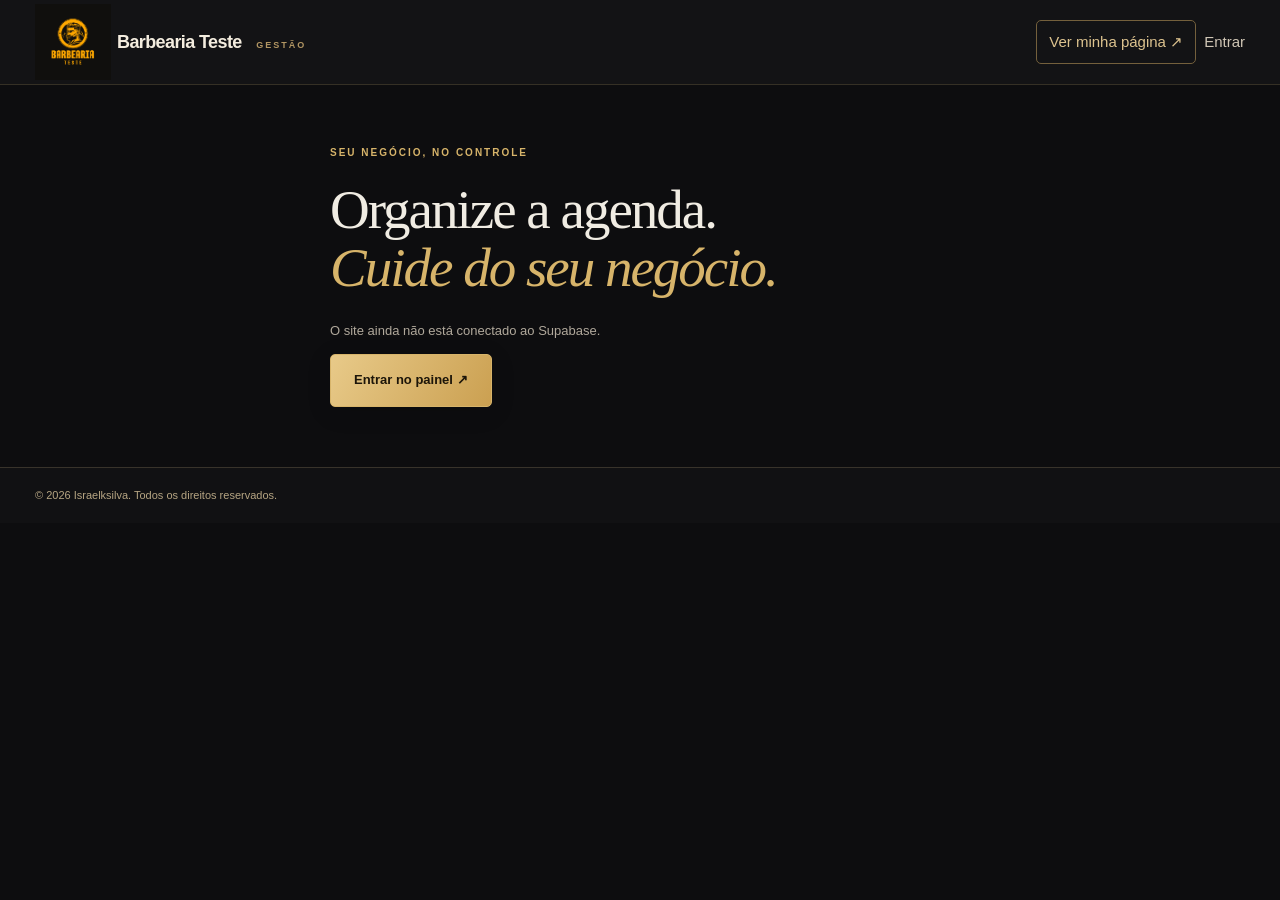
==== admin.html @ 9f963c74 "Site da barbearia (GitHub Pages + Supabase) Co-Authored-By: Claude Opus 5.5 <noreply@anthropic.com>" ====
<!doctype html><html lang="pt-BR"><head><meta charset="utf-8"><meta name="referrer" content="no-referrer"><meta http-equiv="Content-Security-Policy" content="default-src 'self'; script-src 'self'; style-src 'self'; img-src 'self' data: https://*.supabase.co; connect-src 'self' https://*.supabase.co wss://*.supabase.co; base-uri 'none'; form-action 'self'; object-src 'none'"><meta name="viewport" content="width=device-width,initial-scale=1"><title>Barbearia Teste · Painel do proprietário</title><link rel="stylesheet" href="style.css"><link rel="stylesheet" href="admin.css"><script src="vendor/supabase.js"></script><script type="module" src="admin.js"></script><link rel="stylesheet" href="theme.css"><link rel="icon" type="image/png" href="assets/logo-barbearia.png"></head><body class="admin-body"><header class="admin-header"><a class="brand" href="./"><img class="brand-logo" id="admin-logo" src="assets/logo-barbearia.png" alt="Logo da barbearia"><span><span data-brand>Barbearia Teste</span> <small>GESTÃO</small></span></a><div class="inline-actions"><a class="outline" href="./" target="_blank">Ver minha página ↗</a><button class="text" data-account>Entrar</button></div></header>
<section class="gate" id="gate"><p class="eyebrow">SEU NEGÓCIO, NO CONTROLE</p><h1>Organize a agenda.<br><em>Cuide do seu negócio.</em></h1><p class="muted" id="gate-message">Entre na conta do proprietário para continuar.</p><button class="button" id="owner-login">Entrar no painel ↗</button>
<form id="setup-form" hidden><h2>Primeiro acesso</h2><p class="muted small" id="setup-help">O código de instalação está no arquivo <b>data/PRIMEIRO-ACESSO.txt</b> do servidor. Somente quem administra a instalação deve utilizá-lo.</p><label>Código de instalação<input name="token" autocomplete="off" required maxlength="128"></label><label>Seu nome<input name="name" required minlength="2" autocomplete="name"></label><label>Seu e-mail<input name="email" type="email" required autocomplete="email"></label><label>Crie sua senha<input name="password" type="password" required minlength="12" maxlength="200" autocomplete="new-password" placeholder="Pelo menos 12 caracteres"></label><button class="button" type="submit">Criar acesso do proprietário ↗</button><p class="error" role="alert"></p></form></section>
<div class="admin-shell" id="workspace" hidden><aside><p class="eyebrow">ESPAÇO DO PROPRIETÁRIO</p><h3 id="shop-name">Barbearia</h3><nav class="side-nav"><button data-tab="agenda" class="active">◷ Agenda</button><button data-tab="services">✂ Serviços</button><button data-tab="team">♧ Equipe e horários</button><button data-tab="brand">✦ Minha marca</button><button data-tab="messages">✉ Mensagens</button><button data-tab="security">⚙ Dados e segurança</button></nav><div class="aside-note">Uma agenda organizada.<br>Mais tempo para seus clientes.</div></aside><main class="admin-main">
<section data-panel="agenda"><div class="section-title"><div><p class="eyebrow">VISÃO DO DIA</p><h2>Seu próximo bom atendimento.</h2></div><button class="button" id="new-booking">+ Agendar cliente</button></div><div class="filters"><label>Data<input type="date" id="agenda-date"></label><label>Profissional<select id="agenda-staff"><option value="">Toda a equipe</option></select></label><button class="outline" id="refresh-agenda">Atualizar</button></div><div class="stats" id="stats"></div><div class="panel-card"><div class="row-between"><h3>Atendimentos</h3><span class="muted small" id="agenda-caption"></span></div><div id="agenda-list"></div></div><div class="panel-card"><div class="row-between"><h3>Bloqueios e folgas</h3><button class="outline" id="new-block">+ Bloquear período</button></div><div id="blocks-list"></div></div></section>
<section data-panel="services" hidden><div class="section-title"><div><p class="eyebrow">SEU CARDÁPIO DE CUIDADOS</p><h2>Serviços e preços</h2></div><button class="button" id="new-service">+ Adicionar serviço</button></div><p class="muted">Defina preços e durações. Alterações não modificam o valor e a duração de reservas já feitas.</p><div id="service-list" class="management-grid"></div></section>
<section data-panel="team" hidden><div class="section-title"><div><p class="eyebrow">QUEM FAZ ACONTECER</p><h2>Equipe e expediente</h2></div><button class="button" id="new-staff">+ Adicionar profissional</button></div><p class="muted">Cada profissional tem uma agenda independente. Todos os profissionais ativos atendem os serviços do catálogo.</p><div id="staff-list" class="management-grid"></div></section>
<section data-panel="brand" hidden><div class="section-title"><div><p class="eyebrow">SUA BARBEARIA, SUA IDENTIDADE</p><h2>Deixe com a sua marca.</h2></div></div><div class="management-grid"><form class="panel-card" id="brand-form"><label>Nome da barbearia<input name="name" required minlength="2" maxlength="60"></label><label>WhatsApp (país + DDD + número)<input name="phone" type="tel" placeholder="5511999999999" maxlength="20"></label><label>Endereço completo<input name="address" maxlength="300"></label><label>Apresentação<textarea name="description" rows="4" maxlength="500"></textarea></label><label>Antecedência para cancelamento e remarcação (horas)<input name="cancelHours" type="number" min="0" max="72" required></label><button class="button" type="submit">Salvar minha marca ↗</button><p class="error" role="alert"></p></form><div class="panel-card"><h3>Imagens da barbearia</h3><p class="small muted">PNG, JPG ou WebP, até 2 MB por imagem. Use imagens que você tem autorização para publicar.</p><form id="logo-form"><label>Logo<input type="file" name="file" accept="image/png,image/jpeg,image/webp" required></label><button class="outline" type="submit">Enviar logo</button><p class="error" role="alert"></p></form><form id="photo-form"><label>Foto de destaque<input type="file" name="file" accept="image/png,image/jpeg,image/webp" required></label><button class="outline" type="submit">Enviar foto</button><p class="error" role="alert"></p></form><a class="text" href="./" target="_blank">Conferir página pública ↗</a></div></div><form class="panel-card" id="legal-form"><h3>Identificação e privacidade</h3><p class="small muted">Preencha os dados reais e revise as políticas antes de liberar a produção. Este cadastro não é certificação legal. Em desenvolvimento, use apenas dados fictícios.</p><label>Responsável / razão social<input name="operatorName" maxlength="120"></label><label>Identificação comercial pública (CNPJ, se aplicável)<input name="businessId" maxlength="40"></label><label>Endereço comercial<input name="address" maxlength="300"></label><label>E-mail privado de atendimento e privacidade<input name="privacyEmail" type="email" maxlength="254"></label><label>Política real de conservação e descarte<textarea name="retention" maxlength="1200" rows="4" placeholder="Descreva critérios/prazos de conservação, backups e atendimento aos direitos dos titulares."></textarea></label><label class="check"><input name="enabled" type="checkbox">Revisei as informações e autorizo a liberação dos agendamentos em produção.</label><button type="submit" class="button">Salvar dados da operação</button><p class="error" role="alert"></p></form></section>
<section data-panel="messages" hidden><div class="section-title"><div><p class="eyebrow">MANTENHA SEU CLIENTE POR PERTO</p><h2>Confirmações e lembretes</h2></div><button class="outline" id="refresh-messages">Atualizar</button></div><div class="notice" id="message-status"></div><p class="muted">Confirmações, alterações e cancelamentos por e-mail, além de lembretes 24h antes. Somente clientes com e-mail confirmado recebem avisos de agendamento. “Aceito” indica aceite pelo provedor, não entrega na caixa de entrada. Reservas manuais podem ser confirmadas pelo botão WhatsApp na agenda.</p><div id="message-list" class="panel-card"></div></section>
<section data-panel="security" hidden><div class="section-title"><div><p class="eyebrow">SEU NEGÓCIO BEM CUIDADO</p><h2>Dados e segurança</h2></div></div><div class="management-grid"><div class="panel-card"><h3>Backup completo</h3><p class="muted" id="backup-description">Salve uma cópia do banco para guardar em local privado. O servidor também mantém até 14 cópias automáticas no disco, com uma cópia a cada 24 horas e a cada inicialização.</p><button class="button" id="download-backup">Baixar backup do banco</button><p class="small muted" id="backup-media-note">Imagens devem ser copiadas separadamente da pasta data/media. O backup contém dados pessoais e credenciais criptograficamente protegidas: mantenha acesso restrito.</p></div><form class="panel-card" id="export-form"><h3>Exportar agenda</h3><label>De<input type="date" name="from" required></label><label>Até<input type="date" name="to" required></label><button class="button" type="submit">Baixar planilha CSV</button><p class="error" role="alert"></p></form></div><div class="panel-card"><h3>Histórico de administração</h3><div id="audit-list"></div></div></section>
</main></div>
<dialog id="service-dialog"><div class="dialog-top"><p class="eyebrow">CATÁLOGO</p><button class="close" data-close aria-label="Fechar">×</button></div><h2 id="service-heading">Novo serviço</h2><form id="service-form"><label>Nome<input name="name" required minlength="2" maxlength="80"></label><label>Descrição<textarea name="description" rows="3" maxlength="400"></textarea></label><div class="two-columns"><label>Preço (R$)<input name="price" type="number" min="0" max="10000" step="0.01" required></label><label>Duração (minutos)<input name="duration" type="number" min="15" max="360" step="15" value="30" required></label></div><label class="check"><input name="active" type="checkbox" checked>Disponível para novas reservas</label><button type="submit" class="button">Salvar serviço</button><p class="error" role="alert"></p></form></dialog>
<dialog id="staff-dialog"><div class="dialog-top"><p class="eyebrow">EQUIPE</p><button class="close" data-close aria-label="Fechar">×</button></div><h2 id="staff-heading">Novo profissional</h2><form id="staff-form"><label>Nome<input name="name" required minlength="2" maxlength="80"></label><label>Apresentação<textarea name="bio" rows="2" maxlength="300"></textarea></label><fieldset><legend>Dias de atendimento</legend><div class="weekday-inputs"><label><input name="day" type="checkbox" value="0">Dom</label><label><input name="day" type="checkbox" value="1" checked>Seg</label><label><input name="day" type="checkbox" value="2" checked>Ter</label><label><input name="day" type="checkbox" value="3" checked>Qua</label><label><input name="day" type="checkbox" value="4" checked>Qui</label><label><input name="day" type="checkbox" value="5" checked>Sex</label><label><input name="day" type="checkbox" value="6" checked>Sáb</label></div></fieldset><div class="two-columns"><label>Início<input name="start" type="time" step="900" value="09:00" required></label><label>Fim<input name="end" type="time" step="900" value="18:00" required></label><label>Início do intervalo<input name="breakStart" type="time" step="900"></label><label>Fim do intervalo<input name="breakEnd" type="time" step="900"></label></div><label class="check"><input name="active" type="checkbox" checked>Ativo para novos agendamentos</label><p class="small muted">Mudanças de expediente não podem deixar reservas futuras sem atendimento.</p><button class="button" type="submit">Salvar profissional</button><p class="error" role="alert"></p></form></dialog>
<dialog id="admin-booking"><div class="dialog-top"><p class="eyebrow">AGENDA</p><button class="close" data-close aria-label="Fechar">×</button></div><h2 id="booking-heading">Agendar cliente</h2><form id="admin-booking-form"><div id="manual-customer"><label>Nome do cliente<input name="name" minlength="2" maxlength="80" required></label><label>Telefone com DDD<input name="phone" type="tel" required maxlength="20"></label></div><label>Serviço<select name="service" required></select></label><label>Profissional<select name="staff" required></select></label><label>Data<input name="date" type="date" required></label><label>Horário<select name="time" required><option value="">Escolha a data</option></select></label><button type="submit" class="button">Salvar agendamento</button><p class="error" role="alert"></p></form></dialog>
<dialog id="block-dialog"><div class="dialog-top"><p class="eyebrow">PAUSA NA AGENDA</p><button class="close" data-close aria-label="Fechar">×</button></div><h2>Bloquear um período</h2><form id="block-form"><label>Profissional<select name="staff" required></select></label><label>Data<input name="date" type="date" required></label><div class="two-columns"><label>De<input name="start" type="time" value="09:00" required></label><label>Até<input name="end" type="time" value="18:00" required></label></div><label>Motivo<input name="reason" maxlength="200" placeholder="Folga, compromisso, manutenção…"></label><p class="small muted">Para bloquear o dia todo, use o período completo de atendimento. Reservas existentes precisam ser remarcadas ou canceladas antes.</p><button type="submit" class="button">Bloquear horário</button><p class="error" role="alert"></p></form></dialog><footer class="copyright-footer"><small class="copyright">© 2026 Israelksilva. Todos os direitos reservados.</small></footer><div id="toast" role="status" hidden></div></body></html>
---- style.css ----
:root{--green:#183d32;--cream:#f7f6f0;--ink:#233c34;--muted:#737b72;--lime:#d8e9ae}*{box-sizing:border-box}html{scroll-behavior:smooth;scroll-padding-top:24px}body{margin:0;background:var(--cream);color:var(--ink);font:15px/1.6 'Segoe UI',sans-serif}button,input,select{font:inherit}button,a{-webkit-tap-highlight-color:transparent}button{cursor:pointer}a{color:inherit;text-decoration:none}header,main,footer{max-width:1240px;margin:auto}header{height:100px;display:flex;align-items:center;justify-content:space-between;padding:0 36px}.brand{display:flex;align-items:center;gap:12px;font-size:21px;font-weight:700;letter-spacing:-.6px}.mark{display:grid;place-items:center;background:var(--green);color:var(--cream);border-radius:50%;width:42px;height:42px;font-size:26px}nav{display:flex;align-items:center;gap:28px;font-size:13px}.text{background:none;border:0;color:inherit;padding:10px 0}#count{background:#e3e7db;border-radius:20px;padding:2px 7px;margin-left:4px}main{padding:0 36px}.hero{position:relative;display:grid;grid-template-columns:1.2fr 1fr;background:var(--green);color:var(--cream);border-radius:8px;padding:64px;overflow:hidden;min-height:545px}.eyebrow{font-size:10px;font-weight:700;letter-spacing:2px;margin:0 0 20px}.hero .eyebrow{color:var(--lime)}h1{font:normal clamp(46px,5.4vw,72px)/1.05 Georgia,serif;letter-spacing:-2px;margin:0 0 24px}h1 em{color:var(--lime);font-weight:normal}.intro{font-size:14px;color:#c7d5cd;line-height:1.9;margin-bottom:28px}.button{display:flex;align-items:center;justify-content:space-between;gap:30px;background:var(--green);color:white;border:0;padding:15px 23px;border-radius:5px;font-weight:600;font-size:13px}.button.light{background:var(--lime);color:var(--green);width:250px}.button:hover{filter:brightness(1.12)}.hero-note{font-size:11px;color:#b4c7bc;margin-top:25px}.dot{display:inline-block;width:6px;height:6px;background:var(--lime);border-radius:50%;margin-right:7px}.art{position:relative;display:grid;place-items:center}.orbit{position:absolute;width:350px;height:350px;border:1px solid #426356;border-radius:50%}.orbit:before,.orbit:after{content:'';position:absolute;border:1px solid #426356;border-radius:50%;inset:18px}.orbit:after{inset:-18px}.seal{width:245px;height:310px;background:#e5dfc8;border-radius:130px 130px 12px 12px;transform:rotate(-9deg);color:var(--green);text-align:center;display:flex;flex-direction:column;justify-content:center;font-size:11px;font-weight:600;letter-spacing:3px;box-shadow:18px 20px 0 #102b23}.seal b{font-size:104px;font-weight:normal;line-height:1.3}.art-caption{position:absolute;bottom:0;font-size:9px;letter-spacing:2px;color:#bac8ba}.benefits{display:flex;justify-content:space-between;border-bottom:1px solid #dedfd5;padding:27px 16px;color:#58685e;font-size:12px}#servicos{padding:60px 0}.section-title{display:flex;justify-content:space-between;align-items:end;margin-bottom:28px}.section-title .eyebrow{margin-bottom:12px;color:#78816c}h2{font:normal 32px/1.2 Georgia,serif;letter-spacing:-.6px;margin:0 0 14px}.muted{color:var(--muted);font-size:13px}.cards{display:grid;grid-template-columns:repeat(3,1fr);gap:20px}.card{border:1px solid #dedfd5;border-radius:6px;padding:28px;background:#fffefa;display:flex;flex-direction:column}.card-number{font:italic 40px Georgia,serif;color:#b2bba0;margin-bottom:32px}.card h3{font:25px Georgia,serif;margin:0 0 12px}.card p{font-size:13px;color:var(--muted);min-height:43px}.card-bottom{display:flex;justify-content:space-between;align-items:center;border-top:1px solid #e6e7dc;padding-top:20px;margin-top:20px}.price{font-size:21px;font-weight:600}.card button{padding:10px 16px;font-size:12px}.bottom{background:#e9ecdf;display:flex;justify-content:space-between;align-items:center;border-radius:6px;padding:36px;margin-bottom:55px}.bottom p:last-child{font-size:13px;color:#65725f}footer{border-top:1px solid #dedfd5;padding:26px 36px;display:flex;justify-content:space-between;gap:16px;font-size:11px;color:#75806f}footer span:first-child{font-weight:700;color:var(--ink)}dialog{border:0;border-radius:12px;background:var(--cream);color:var(--ink);width:min(480px,94vw);padding:30px;box-shadow:0 30px 100px #0004}dialog::backdrop{background:#102b23aa;backdrop-filter:blur(4px)}.dialog-top{display:flex;justify-content:space-between;align-items:start}.dialog-top .eyebrow{max-width:85%;font-size:9px}.close{border:0;background:none;font-size:25px;color:var(--ink);line-height:1}label{display:block;font-size:12px;font-weight:600;margin:17px 0}input,select{display:block;width:100%;border:1px solid #ccd1c3;background:white;color:var(--ink);padding:12px;border-radius:5px;margin-top:7px;min-height:47px}input:focus,select:focus,button:focus-visible,a:focus-visible{outline:2px solid #7f9c54;outline-offset:3px}.small{font-size:11px}form>.button{width:100%;margin-top:20px}.error{color:#a12a24;font-size:12px}.booking-row{border-top:1px solid #d9dfd0;padding:19px 0}.booking-row strong{display:block}.booking-row button{border:1px solid #bfcbb6;background:none;border-radius:4px;color:#785047;padding:5px 10px;margin-top:10px}.booking-row p{margin:5px 0;font-size:13px}#toast{position:fixed;bottom:25px;left:50%;transform:translateX(-50%);background:var(--green);color:white;padding:16px 25px;border:1px solid #91aa74;border-radius:8px;z-index:20;max-width:92vw;width:max-content;font-size:13px}button:disabled{opacity:.5;cursor:wait}@media(max-width:760px){header{height:80px;padding:0 20px}.brand{font-size:16px}nav{gap:15px}nav>a{display:none}main{padding:0 16px}.hero{padding:36px 28px;grid-template-columns:1fr}.art{display:none}h1{font-size:56px}.hero{min-height:0}.benefits{gap:16px;padding:22px 0;font-size:10px}.benefits span{flex:1}.section-title{display:block}.cards{grid-template-columns:1fr}.card-number{margin-bottom:10px}.card p{min-height:0}.bottom{padding:26px;display:block}.section-title>.muted{display:block;margin-top:15px}h2{font-size:29px}#servicos{padding:38px 0}footer{padding:22px;flex-wrap:wrap}dialog{padding:24px}}
[hidden]{display:none!important}.brand-logo{width:42px;height:42px;object-fit:contain}.art{min-height:340px}#hero-illustration{display:grid;place-items:center}#hero-photo{width:100%;height:360px;object-fit:cover;border-radius:140px 140px 8px 8px}.team-card{border-top:1px solid #d9dfd0;padding:22px 0;display:flex;gap:16px}.team-card h3{margin:0;font:22px Georgia,serif}.team-card p{margin:8px 0}.avatar{display:grid;place-items:center;width:50px;height:50px;flex-shrink:0;border-radius:50%;background:#dce5cc;color:#183d32;font:24px Georgia,serif}#equipe{padding-bottom:45px}.notice{padding:18px;background:#e7edce;border-radius:6px;margin-bottom:16px}.notice a{text-decoration:underline}.check{display:flex;gap:8px;align-items:center;flex-wrap:wrap;font-weight:400}.check input{width:17px;height:17px;min-height:0;margin:0}.check a{text-decoration:underline}.auth-tabs{display:flex;gap:8px;flex-wrap:wrap;border-bottom:1px solid #d2d9c8;padding:8px 0}.auth-tabs button,.outline{background:none;border:1px solid #c3cdb9;color:var(--ink);border-radius:5px;padding:9px 12px}.stack{display:grid;gap:10px}details{margin-top:20px;border-top:1px solid #d2d9c8;padding-top:15px}summary{cursor:pointer;font-size:12px}#recovery-key{display:block;overflow-wrap:anywhere;background:#e8ecde;padding:20px;margin:20px 0;font:13px/1.7 monospace}.row-between{display:flex;justify-content:space-between;align-items:center;gap:12px}.badge{font-size:10px;padding:4px 9px;background:#e6ebdc;border-radius:20px;white-space:nowrap}.badge.cancelled,.badge.no_show{background:#f2ded7;color:#90452e}.badge.completed{background:#d4e6d9}.badge.confirmed{background:#e4ecca}.inline-actions{display:flex;gap:8px;flex-wrap:wrap}.danger{background:#943e35}.outline:hover,.auth-tabs button:hover{background:#e5ebda}footer{flex-wrap:wrap}dialog{max-height:92vh}body:has(dialog[open]){overflow:hidden}.empty{padding:32px;text-align:center;color:var(--muted)}@media(max-width:760px){header nav{gap:12px}header .brand{font-size:14px;gap:7px}header .mark{width:32px;height:32px;font-size:22px}header .brand-logo{width:32px;height:32px}header .text{font-size:12px}header{padding:0 16px}.brand [data-brand]{max-width:125px;overflow-wrap:anywhere}.cards .team-card{padding:15px 0}}
.privacy-content{max-width:800px;padding:35px 25px 70px}.privacy-content p{line-height:1.9}.privacy-content h3{margin-top:30px}.privacy-content .button{width:max-content;margin-top:30px}
---- admin.css ----
.admin-body{background:#f2f4ed}.admin-header{max-width:none;background:#fffefa;border-bottom:1px solid #dce1d3;height:85px;padding:0 35px}.brand small{font-size:9px;letter-spacing:2px;color:#87937e;margin-left:10px}.gate{max-width:680px;padding:60px 30px;margin:auto}.gate h1{font-size:55px}.gate h1 em{color:#68874c}.gate .button{width:max-content}#setup-form{max-width:480px;margin-top:40px;padding-top:30px;border-top:1px solid #d3dbc9}#setup-form .button{width:100%}.admin-shell{display:grid;grid-template-columns:245px minmax(0,1fr);max-width:1600px;margin:auto;min-height:calc(100vh - 85px)}aside{padding:35px 22px;border-right:1px solid #dce1d3;position:relative}aside .eyebrow{font-size:8px}aside h3{font:23px Georgia,serif;margin:0 0 35px;overflow-wrap:anywhere}.side-nav{display:grid;gap:8px}.side-nav button{text-align:left;font-size:13px;border:0;background:none;padding:13px 15px;border-radius:5px;color:#5d6f5b}.side-nav button.active{background:#183d32;color:#f7f6f0}.aside-note{font:italic 18px/1.6 Georgia,serif;margin:60px 10px 20px;color:#87977c}.admin-main{padding:40px;max-width:none;width:100%;min-width:0}.admin-main section{max-width:1100px}.admin-main .section-title{gap:25px}.filters{display:flex;gap:18px;align-items:end;margin-bottom:24px}.filters label{margin:0;flex:1;max-width:260px}.filters button{min-height:47px}.stats{display:grid;grid-template-columns:repeat(4,1fr);gap:15px;margin-bottom:25px}.stat{padding:22px;border-radius:6px;background:#fffefa;border:1px solid #dce1d3}.stat strong{display:block;font:32px Georgia,serif;margin-top:6px}.stat span{font-size:11px;color:#75836c}.panel-card{background:#fffefa;border:1px solid #dce1d3;border-radius:7px;padding:25px;margin-bottom:25px;min-width:0}.panel-card h3{font:23px Georgia,serif;margin:0 0 14px}.panel-card>.row-between h3{margin:0}.management-grid{display:grid;grid-template-columns:repeat(2,minmax(0,1fr));gap:22px}.management-grid .panel-card{margin-bottom:0}.admin-main section>.management-grid{margin-bottom:25px}.appointment{display:grid;grid-template-columns:75px minmax(0,1fr) auto;gap:20px;align-items:start;border-top:1px solid #e1e5da;padding:22px 0}.appointment:first-child{margin-top:25px}.appointment .time{font-size:22px;font-weight:600;line-height:1.2}.appointment .time small{display:block;font-size:10px;color:#839277;margin-top:6px;font-weight:400}.appointment h4{margin:0;font-size:14px}.appointment p{margin:5px 0;font-size:12px;color:#718266}.appointment .inline-actions{margin-top:10px}.appointment button,.small-button{font-size:11px;background:none;border:1px solid #cbd5bf;border-radius:4px;padding:6px 9px;color:#49603e}.appointment .whatsapp{font-size:11px;padding:6px 9px;display:inline-block;background:#e7efdc;border-radius:4px;color:#3e6534}.appointment .badge{align-self:start}textarea{display:block;width:100%;margin-top:7px;padding:12px;border:1px solid #ccd1c3;border-radius:5px;font:inherit;color:var(--ink);background:white;resize:vertical}.two-columns{display:grid;grid-template-columns:1fr 1fr;gap:0 15px}fieldset{border:1px solid #d5dfc9;margin:15px 0;padding:12px;border-radius:5px}legend{font-size:11px}.weekday-inputs{display:flex;gap:9px;flex-wrap:wrap}.weekday-inputs label{display:grid;text-align:center;gap:5px;margin:0;font-size:11px}.weekday-inputs input{width:18px;height:18px;min-height:0;margin:0}.service-management h3,.staff-management h3{margin-top:15px}.service-management .row-between,.staff-management .row-between{align-items:start}.service-management .price{margin-top:15px}.message-row{border-bottom:1px solid #dce1d3;padding:15px 0;font-size:12px;overflow-wrap:anywhere}.message-row strong{display:block}.message-row .small{color:#829174}.audit-row{display:flex;gap:20px;border-top:1px solid #e3e8da;padding:12px 0;font-size:11px}.audit-row span:first-child{color:#7e8c73;white-space:nowrap}#message-status{margin-bottom:20px}#brand-form label:first-child{margin-top:0}.management-grid .muted{line-height:1.8}#audit-list{max-height:350px;overflow:auto}#message-list{max-height:650px;overflow:auto}.admin-main .button{white-space:nowrap}.admin-main section>.muted{margin-bottom:25px}@media(min-width:1350px){.management-grid{grid-template-columns:repeat(2,minmax(0,1fr))}}@media(max-width:1000px){.admin-shell{grid-template-columns:200px minmax(0,1fr)}aside{padding:30px 15px}.admin-main{padding:30px 22px}.stats{grid-template-columns:repeat(2,1fr)}.management-grid{grid-template-columns:1fr}.appointment{grid-template-columns:65px minmax(0,1fr);gap:12px}.appointment>.badge{grid-column:2;grid-row:2}.admin-main .section-title{align-items:start}h2{font-size:28px}}@media(max-width:700px){.admin-header{padding:0 16px;height:75px}.admin-header .outline{font-size:10px}.admin-header .brand{font-size:17px}.admin-shell{display:block}aside{padding:18px 16px;border-right:0;border-bottom:1px solid #dce1d3}aside>.eyebrow,aside>h3,.aside-note{display:none}.side-nav{display:flex;overflow-x:auto;gap:8px;padding-bottom:3px}.side-nav button{white-space:nowrap;flex-shrink:0;font-size:11px;padding:10px}.admin-main{padding:25px 16px}.admin-main .section-title{display:flex;flex-wrap:wrap;gap:10px}.filters{gap:10px;flex-wrap:wrap}.filters label{max-width:none}.filters button{width:100%}.panel-card{padding:20px 17px}.stats{gap:10px}.stat{padding:17px}.stat strong{font-size:27px}.appointment{gap:10px}.appointment .inline-actions{gap:5px}.gate h1{font-size:43px}.gate{padding:40px 22px}.two-columns{gap:0 10px}.admin-main .button{padding:12px 17px}}
@media(max-width:700px){.admin-header .brand small{display:none}.admin-header .inline-actions{gap:10px}.admin-header .text{max-width:90px;overflow:hidden;text-overflow:ellipsis}}
---- theme.css ----
/* Traço — preto, dourado e fotografia editorial. */
:root{color-scheme:dark;--green:#d7b46a;--cream:#0d0d0e;--ink:#f0ece3;--muted:#b0a89b;--lime:#e8c982;--surface:#171719;--border:#38332b;--gold:#d7b46a}
body{background:#0d0d0e;color:var(--ink)}
header{border-bottom:1px solid #28251f}header nav,.text{color:#d0c6b5}.brand{color:#f4eddf}.brand .mark{background:#d7b46a;color:#17120a}
h1 em,.eyebrow,.section-title .eyebrow{color:var(--gold)}
.hero{background:#141414;border:1px solid #3c3222;margin-top:22px;padding:58px;gap:40px;grid-template-columns:1.05fr 1fr;min-height:540px;border-radius:10px}
.hero h1{font-size:clamp(48px,5.3vw,72px)}.hero .eyebrow{color:#d7b46a}.hero .intro{color:#bfb5a4}.hero-note{color:#a99c87}.dot{background:#d7b46a}
.button,.button.light{background:linear-gradient(120deg,#e8ca89,#cba051);color:#1c1509;border:1px solid #d7b46a;box-shadow:0 5px 24px #0002}.button:hover{filter:brightness(1.09)}
.art{min-height:400px;align-self:stretch;position:relative;overflow:hidden;border-radius:8px;border:1px solid #6f5837;background:#20201c}
#hero-photo{display:block;width:100%;height:100%;min-height:400px;position:absolute;inset:0;object-fit:cover;object-position:center;border-radius:0;filter:brightness(.91)}
.art:after{content:'';position:absolute;inset:0;background:linear-gradient(0deg,#080705ba,transparent 45%);pointer-events:none}.art-caption{bottom:23px;left:20px;right:20px;text-align:center;color:#f1dba7;z-index:1;font-size:8px;letter-spacing:2px}
.benefits{border-color:var(--border);color:#c1b49f}.card{border-color:var(--border);background:#171719;padding:0;overflow:hidden;transition:border-color .2s,transform .2s}.card:hover{border-color:#9f7c3f;transform:translateY(-3px)}
.service-photo{width:100%;height:195px;object-fit:cover;display:block;filter:brightness(.82);border-bottom:1px solid #423621}.card-content{padding:25px}.card-number{color:#d7b46a;font-size:26px;margin-bottom:15px}.card h3{color:#f3ecdf}.card p{color:#b2a99a}.card-bottom{border-color:#38332b}.price{color:#e6c580}
.cards{align-items:stretch}.team-card{border-color:var(--border)}.avatar{background:#2b2418;color:#e7c47b;border:1px solid #675132}.bottom{background:#191713;border:1px solid #463924}.bottom p:last-child{color:#b9ac94}footer{border-color:var(--border);color:#b4a58d}footer span:first-child{color:#e0c17f}
dialog{background:#19191b;color:#f0ece3;border:1px solid #655132;box-shadow:0 30px 100px #000a}dialog::backdrop{background:#000b}.close{color:#dec28a}.muted,.empty{color:#b0a89b}input,select,textarea{background:#101012;color:#f1eadc;border:1px solid #514737}input::placeholder,textarea::placeholder{color:#938878}input:focus,select:focus,textarea:focus,button:focus-visible,a:focus-visible{outline-color:#d7b46a}
.auth-tabs,details{border-color:var(--border)}.auth-tabs button,.outline{border-color:#74603c;color:#ddc38f;background:transparent}.outline:hover,.auth-tabs button:hover{background:#322918}.check a{color:#dfbd77}#recovery-key{background:#262217;color:#e6c982;border:1px solid #675132}.notice{background:#2a2317;border:1px solid #655132;color:#e7d6b3}
.booking-row{border-color:var(--border)}.booking-row button{border-color:#655132;color:#dbc496;background:#201c15}.badge{background:#312a1e;color:#dfca9d}.badge.confirmed{background:#3b301c;color:#f0cf87}.badge.completed{background:#23362b;color:#b7dec0}.badge.cancelled,.badge.no_show{background:#3c2422;color:#efb2a8}.error{color:#ffb2a2}.danger{background:#903d34;color:#fff0e9;border-color:#b55b4f}#toast{background:#292318;color:#f1d89f;border-color:#9c7c43}
.admin-body{background:#0d0d0f}.admin-header{background:#131315;border-color:#353025}.brand small{color:#b29663}.gate h1 em{color:#d7b46a}#setup-form{border-color:var(--border)}aside{background:#111113;border-color:var(--border)}.side-nav button{color:#bfb4a1}.side-nav button:hover{background:#211d16}.side-nav button.active{background:#d7b46a;color:#21190c}.aside-note{color:#9e8b67}.stat,.panel-card{background:#171719;border-color:var(--border)}.stat span{color:#b7aa91}.stat strong{color:#e6c580}.appointment{border-color:var(--border)}.appointment .time{color:#e1bf77}.appointment .time small,.appointment p{color:#b8ab94}.appointment button,.small-button{border-color:#6b5735;color:#e0c38b;background:#211d16}.appointment .whatsapp{background:#283124;color:#c5d4aa}fieldset{border-color:#5f5037}.message-row,.audit-row{border-color:var(--border)}.message-row .small,.audit-row span:first-child{color:#b5a488}
@media(max-width:1000px){.hero{padding:38px;gap:28px}.hero h1{font-size:58px}}
@media(max-width:760px){.hero{padding:30px 25px;grid-template-columns:1fr;gap:28px;margin-top:14px}.hero h1{font-size:52px}.art{display:block;min-height:255px;max-height:285px}#hero-photo{min-height:255px;position:relative;height:255px;object-position:center 55%}.hero .intro{font-size:13px}.hero-note{margin-top:20px}.service-photo{height:205px}.card-content{padding:24px}.card-number{margin-bottom:12px}.hero .button.light{width:100%}.benefits{padding:22px 0}aside{border-color:var(--border)}}
.hero{color:var(--ink)}#count{background:#332a1b;color:#e2c17e}
/* Logo original enviada pelo proprietário, preservada integralmente. */
header .brand-logo{width:88px;height:88px;object-fit:contain;flex-shrink:0}header .brand{gap:6px}.admin-header .brand-logo{width:76px;height:76px}.admin-header .brand{font-size:18px}
@media(max-width:760px){header .brand-logo{width:62px;height:62px}header .brand{gap:3px;font-size:13px}header .brand [data-brand]{max-width:105px}.admin-header .brand-logo{width:58px;height:58px}.admin-header .brand{font-size:13px}.admin-header .brand [data-brand]{max-width:90px}}
.copyright{display:block;width:100%;font-size:11px;line-height:1.7;color:#b6a583;padding-top:12px}.copyright-footer{max-width:none;padding:18px 35px;background:#111113;border-top:1px solid #38332b}.copyright-footer .copyright{padding:0}@media(max-width:760px){.copyright-footer{padding:18px 20px}}

/* Acabamento profissional — v3.2 */
.auth-tabs{display:flex;gap:6px;flex-wrap:wrap}.auth-tabs button{border-radius:999px;padding:9px 16px;font-size:13px;transition:background .15s,color .15s}.auth-tabs button.active,.auth-tabs button[aria-pressed=true]{background:#d7b46a;color:#1c1509;border-color:#d7b46a;font-weight:600}
input[type=file]{padding:10px;cursor:pointer;color:#b0a89b;font-size:13px}input[type=file]::file-selector-button{margin-right:14px;padding:9px 16px;border:1px solid #74603c;border-radius:999px;background:#2b2418;color:#e7c47b;font:600 12px/1 inherit;cursor:pointer;transition:background .15s}input[type=file]::file-selector-button:hover{background:#3a2f1c}
#team{grid-template-columns:repeat(auto-fill,minmax(300px,1fr))}.team-card{background:#171719;border:1px solid var(--border);border-radius:10px;padding:24px;align-items:flex-start;transition:border-color .2s}.team-card:hover{border-color:#9f7c3f}.team-card .avatar{flex-shrink:0;width:52px;height:52px;display:grid;place-items:center;border-radius:50%;font:22px Georgia,serif}
.faq{max-width:none;display:grid;grid-template-columns:minmax(220px,1fr) 2fr;column-gap:56px;align-items:start;grid-auto-flow:dense}.faq>.eyebrow,.faq>h2{grid-column:1}.faq>h2{margin-top:0}.faq>details{grid-column:2}.faq details:first-of-type{border-top:1px solid var(--border)}
.faq summary{list-style:none;cursor:pointer;display:flex;justify-content:space-between;align-items:center;gap:16px}.faq summary::-webkit-details-marker{display:none}.faq summary::after{content:'+';color:#d7b46a;font:300 24px/1 Georgia,serif;transition:transform .2s}.faq details[open] summary::after{transform:rotate(45deg)}.faq summary:hover{color:#e8c982}
.benefits{justify-content:center;gap:48px;color:#d0c3aa}.benefits span{flex:0 1 auto}
.site-footer{display:grid;grid-template-columns:1fr auto;gap:18px 32px;align-items:center;padding:36px 36px 28px}.foot-brand{display:flex;flex-direction:column;gap:4px}.foot-brand span:first-child{font:20px Georgia,serif;color:#e0c17f}.foot-tag{color:#b4a58d;font-size:12px}.foot-links{display:flex;flex-wrap:wrap;gap:8px 26px;justify-content:flex-end;font-size:13px}.foot-links a{color:#d0c6b5}.foot-links a:hover{color:#e8c982}.site-footer #legal-contact{grid-column:1/-1;margin:0;font-size:11px;color:#8f8473;border-top:1px solid var(--border);padding-top:18px}.site-footer .copyright{grid-column:1/-1;padding-top:0}
@media(max-width:760px){.faq{display:block}.benefits{justify-content:flex-start;gap:12px 24px}.site-footer{grid-template-columns:1fr;padding:28px 16px 20px}.site-footer .foot-links>a{display:inline-flex;align-items:center;min-height:44px}.foot-links{justify-content:flex-start}#team{grid-template-columns:1fr}}
section.faq{max-width:none;margin:0 0 65px;padding-top:30px}
@media(max-width:760px){section.faq{margin-bottom:30px}}
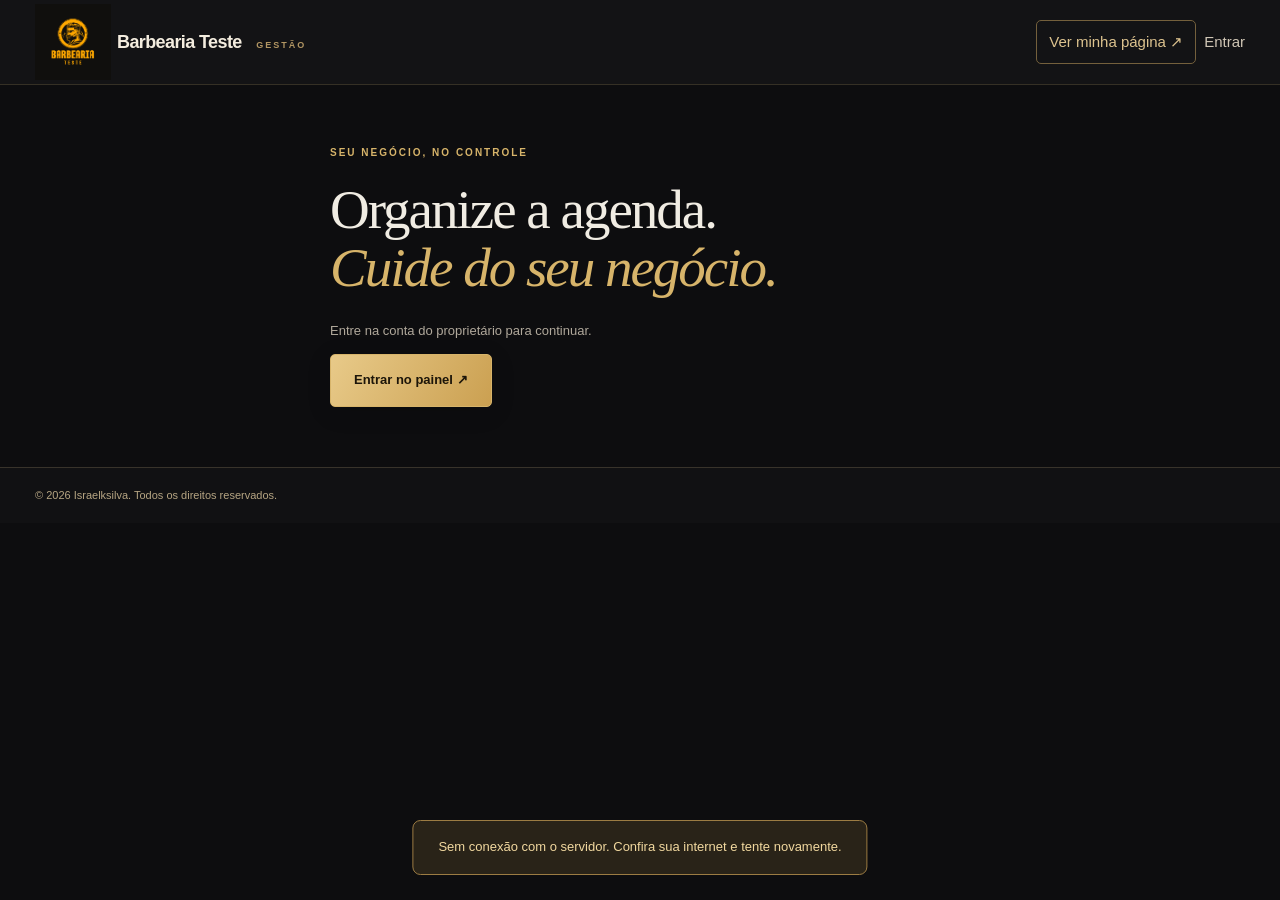
==== commit c5e684e7: "Agendamentos abertos por padrão; proprietário pode pausar Co-Authored-By: Claude Opus 5.5 <noreply@a" ====
--- a/admin.html
+++ b/admin.html
@@ -5,7 +5,7 @@
 <section data-panel="agenda"><div class="section-title"><div><p class="eyebrow">VISÃO DO DIA</p><h2>Seu próximo bom atendimento.</h2></div><button class="button" id="new-booking">+ Agendar cliente</button></div><div class="filters"><label>Data<input type="date" id="agenda-date"></label><label>Profissional<select id="agenda-staff"><option value="">Toda a equipe</option></select></label><button class="outline" id="refresh-agenda">Atualizar</button></div><div class="stats" id="stats"></div><div class="panel-card"><div class="row-between"><h3>Atendimentos</h3><span class="muted small" id="agenda-caption"></span></div><div id="agenda-list"></div></div><div class="panel-card"><div class="row-between"><h3>Bloqueios e folgas</h3><button class="outline" id="new-block">+ Bloquear período</button></div><div id="blocks-list"></div></div></section>
 <section data-panel="services" hidden><div class="section-title"><div><p class="eyebrow">SEU CARDÁPIO DE CUIDADOS</p><h2>Serviços e preços</h2></div><button class="button" id="new-service">+ Adicionar serviço</button></div><p class="muted">Defina preços e durações. Alterações não modificam o valor e a duração de reservas já feitas.</p><div id="service-list" class="management-grid"></div></section>
 <section data-panel="team" hidden><div class="section-title"><div><p class="eyebrow">QUEM FAZ ACONTECER</p><h2>Equipe e expediente</h2></div><button class="button" id="new-staff">+ Adicionar profissional</button></div><p class="muted">Cada profissional tem uma agenda independente. Todos os profissionais ativos atendem os serviços do catálogo.</p><div id="staff-list" class="management-grid"></div></section>
-<section data-panel="brand" hidden><div class="section-title"><div><p class="eyebrow">SUA BARBEARIA, SUA IDENTIDADE</p><h2>Deixe com a sua marca.</h2></div></div><div class="management-grid"><form class="panel-card" id="brand-form"><label>Nome da barbearia<input name="name" required minlength="2" maxlength="60"></label><label>WhatsApp (país + DDD + número)<input name="phone" type="tel" placeholder="5511999999999" maxlength="20"></label><label>Endereço completo<input name="address" maxlength="300"></label><label>Apresentação<textarea name="description" rows="4" maxlength="500"></textarea></label><label>Antecedência para cancelamento e remarcação (horas)<input name="cancelHours" type="number" min="0" max="72" required></label><button class="button" type="submit">Salvar minha marca ↗</button><p class="error" role="alert"></p></form><div class="panel-card"><h3>Imagens da barbearia</h3><p class="small muted">PNG, JPG ou WebP, até 2 MB por imagem. Use imagens que você tem autorização para publicar.</p><form id="logo-form"><label>Logo<input type="file" name="file" accept="image/png,image/jpeg,image/webp" required></label><button class="outline" type="submit">Enviar logo</button><p class="error" role="alert"></p></form><form id="photo-form"><label>Foto de destaque<input type="file" name="file" accept="image/png,image/jpeg,image/webp" required></label><button class="outline" type="submit">Enviar foto</button><p class="error" role="alert"></p></form><a class="text" href="./" target="_blank">Conferir página pública ↗</a></div></div><form class="panel-card" id="legal-form"><h3>Identificação e privacidade</h3><p class="small muted">Preencha os dados reais e revise as políticas antes de liberar a produção. Este cadastro não é certificação legal. Em desenvolvimento, use apenas dados fictícios.</p><label>Responsável / razão social<input name="operatorName" maxlength="120"></label><label>Identificação comercial pública (CNPJ, se aplicável)<input name="businessId" maxlength="40"></label><label>Endereço comercial<input name="address" maxlength="300"></label><label>E-mail privado de atendimento e privacidade<input name="privacyEmail" type="email" maxlength="254"></label><label>Política real de conservação e descarte<textarea name="retention" maxlength="1200" rows="4" placeholder="Descreva critérios/prazos de conservação, backups e atendimento aos direitos dos titulares."></textarea></label><label class="check"><input name="enabled" type="checkbox">Revisei as informações e autorizo a liberação dos agendamentos em produção.</label><button type="submit" class="button">Salvar dados da operação</button><p class="error" role="alert"></p></form></section>
+<section data-panel="brand" hidden><div class="section-title"><div><p class="eyebrow">SUA BARBEARIA, SUA IDENTIDADE</p><h2>Deixe com a sua marca.</h2></div></div><div class="management-grid"><form class="panel-card" id="brand-form"><label>Nome da barbearia<input name="name" required minlength="2" maxlength="60"></label><label>WhatsApp (país + DDD + número)<input name="phone" type="tel" placeholder="5511999999999" maxlength="20"></label><label>Endereço completo<input name="address" maxlength="300"></label><label>Apresentação<textarea name="description" rows="4" maxlength="500"></textarea></label><label>Antecedência para cancelamento e remarcação (horas)<input name="cancelHours" type="number" min="0" max="72" required></label><button class="button" type="submit">Salvar minha marca ↗</button><p class="error" role="alert"></p></form><div class="panel-card"><h3>Imagens da barbearia</h3><p class="small muted">PNG, JPG ou WebP, até 2 MB por imagem. Use imagens que você tem autorização para publicar.</p><form id="logo-form"><label>Logo<input type="file" name="file" accept="image/png,image/jpeg,image/webp" required></label><button class="outline" type="submit">Enviar logo</button><p class="error" role="alert"></p></form><form id="photo-form"><label>Foto de destaque<input type="file" name="file" accept="image/png,image/jpeg,image/webp" required></label><button class="outline" type="submit">Enviar foto</button><p class="error" role="alert"></p></form><a class="text" href="./" target="_blank">Conferir página pública ↗</a></div></div><form class="panel-card" id="legal-form"><h3>Identificação e privacidade</h3><p class="small muted">Estes dados aparecem na página de privacidade para seus clientes saberem quem cuida das informações deles (recomendado pela LGPD). Preencha assim que puder.</p><label>Responsável / razão social<input name="operatorName" maxlength="120"></label><label>Identificação comercial pública (CNPJ, se aplicável)<input name="businessId" maxlength="40"></label><label>Endereço comercial<input name="address" maxlength="300"></label><label>E-mail privado de atendimento e privacidade<input name="privacyEmail" type="email" maxlength="254"></label><label>Política real de conservação e descarte<textarea name="retention" maxlength="1200" rows="4" placeholder="Descreva critérios/prazos de conservação, backups e atendimento aos direitos dos titulares."></textarea></label><label class="check"><input name="enabled" type="checkbox">Agendamentos online abertos (desmarque para pausar novos cadastros e reservas).</label><button type="submit" class="button">Salvar dados da operação</button><p class="error" role="alert"></p></form></section>
 <section data-panel="messages" hidden><div class="section-title"><div><p class="eyebrow">MANTENHA SEU CLIENTE POR PERTO</p><h2>Confirmações e lembretes</h2></div><button class="outline" id="refresh-messages">Atualizar</button></div><div class="notice" id="message-status"></div><p class="muted">Confirmações, alterações e cancelamentos por e-mail, além de lembretes 24h antes. Somente clientes com e-mail confirmado recebem avisos de agendamento. “Aceito” indica aceite pelo provedor, não entrega na caixa de entrada. Reservas manuais podem ser confirmadas pelo botão WhatsApp na agenda.</p><div id="message-list" class="panel-card"></div></section>
 <section data-panel="security" hidden><div class="section-title"><div><p class="eyebrow">SEU NEGÓCIO BEM CUIDADO</p><h2>Dados e segurança</h2></div></div><div class="management-grid"><div class="panel-card"><h3>Backup completo</h3><p class="muted" id="backup-description">Salve uma cópia do banco para guardar em local privado. O servidor também mantém até 14 cópias automáticas no disco, com uma cópia a cada 24 horas e a cada inicialização.</p><button class="button" id="download-backup">Baixar backup do banco</button><p class="small muted" id="backup-media-note">Imagens devem ser copiadas separadamente da pasta data/media. O backup contém dados pessoais e credenciais criptograficamente protegidas: mantenha acesso restrito.</p></div><form class="panel-card" id="export-form"><h3>Exportar agenda</h3><label>De<input type="date" name="from" required></label><label>Até<input type="date" name="to" required></label><button class="button" type="submit">Baixar planilha CSV</button><p class="error" role="alert"></p></form></div><div class="panel-card"><h3>Histórico de administração</h3><div id="audit-list"></div></div></section>
 </main></div>
